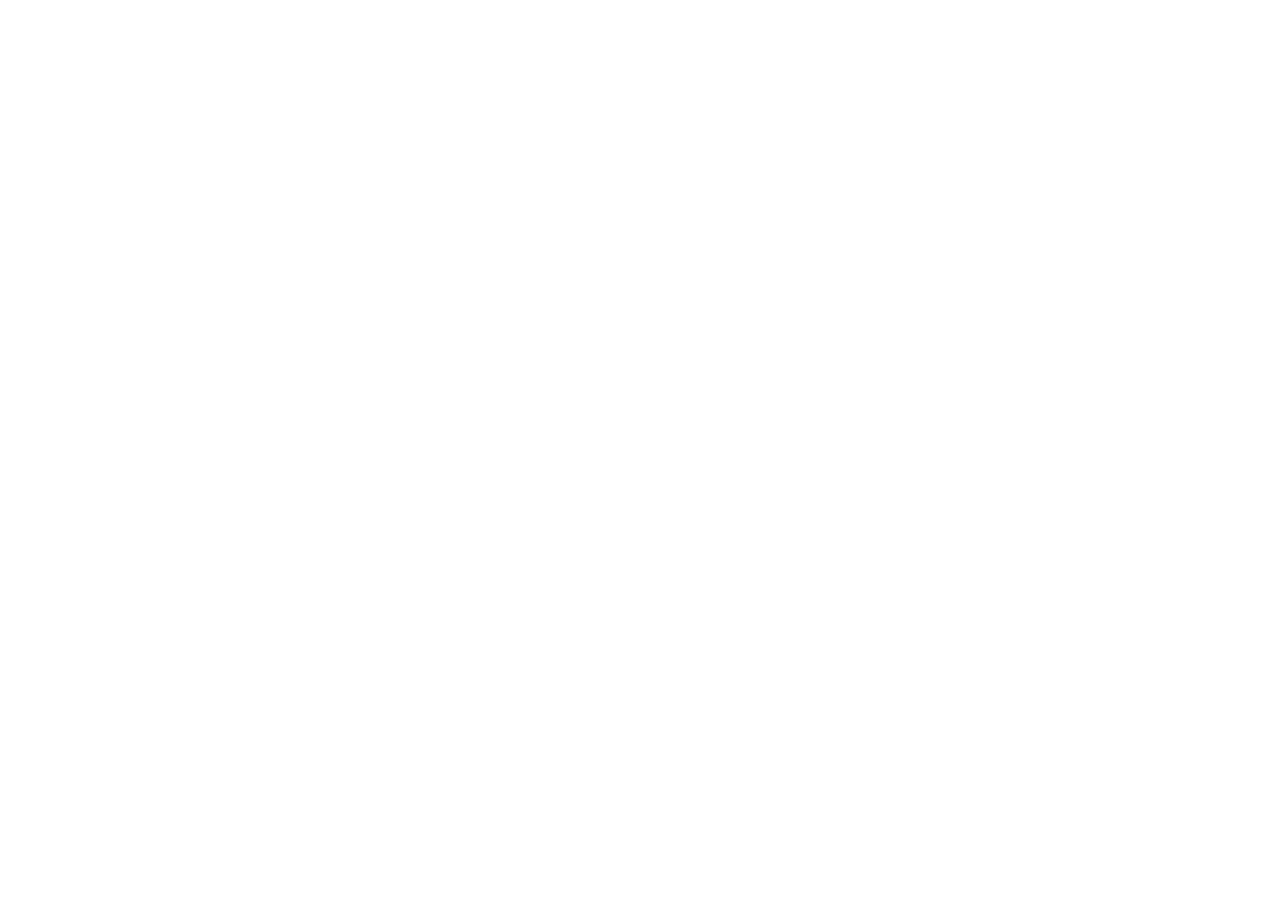
==== animation.html @ 9f51b22c "anim text" ====
<!DOCTYPE html>
<html lang="fr">
<head>
    <meta charset="UTF-8">
    <meta name="viewport" content="width=device-width, initial-scale=1.0">
    <title>Page d'animation</title>
    <link rel="stylesheet" href="styles/anim.css">
</head>
<body>
    <div class="fade-in">
        <h1>MIAOU <span>HUB</span>
        </h1>
    </div>

    <script src="js/anim.js"></script>
</body>
</html>
---- styles/anim.css ----
body {
    margin: 0;
    background-color: #ffffff;
    width: 100%;
    height: 100%;

    overflow: hidden;
    font-family: Arial, Helvetica, sans-serif;
}
span{
    color: #95f5fe;
}
.fade-in {
    display: flex;
    align-items: center;
    justify-content: center;
    height: 100vh;
    background-color: #0f0f0f;
    --color: rgba(44, 44, 44, 0.3);
    background-image: linear-gradient(0deg, transparent 24%, var(--color) 25%, var(--color) 26%, transparent 27%, transparent 74%, var(--color) 75%, var(--color) 76%, transparent 77%, transparent),
        linear-gradient(90deg, transparent 24%, var(--color) 25%, var(--color) 26%, transparent 27%, transparent 74%, var(--color) 75%, var(--color) 76%, transparent 77%, transparent);
    background-size: 55px 55px;
    color: #fff;
    opacity: 0;
    animation: fadeIn 2s forwards;
}

@keyframes fadeIn {
    from {
        opacity: 0;
    }
    to {
        opacity: 1;
    }
}
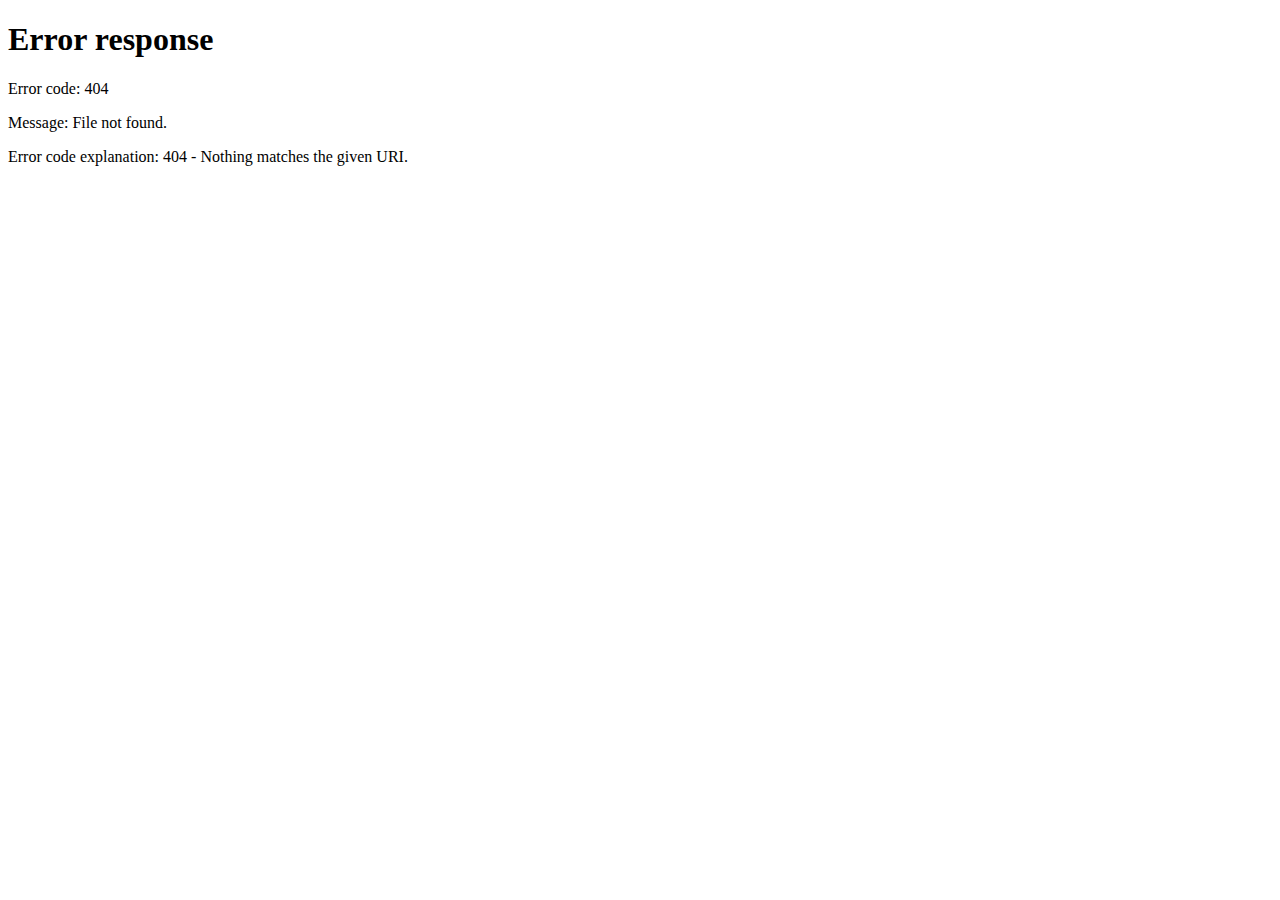
==== commit aebb05f1: "bloque pc" ====
--- a/animation.html
+++ b/animation.html
@@ -3,15 +3,18 @@
 <head>
     <meta charset="UTF-8">
     <meta name="viewport" content="width=device-width, initial-scale=1.0">
-    <title>Page d'animation</title>
+    <title>MIYAB</title>
     <link rel="stylesheet" href="styles/anim.css">
 </head>
 <body>
     <div class="fade-in">
-        <h1>MIAOU <span>HUB</span>
-        </h1>
+        <h1 id="main-text">MI<span>YAB</span></h1>
+        <h2 id="secondary-text" class="hidden">Le réseaux social pour les <span>FREELANCES</span></h2>
     </div>
 
     <script src="js/anim.js"></script>
 </body>
-</html>+
+<script src="js/bloque.js"></script>
+<script src="js/aleatoire.js"></script>
+</html>
